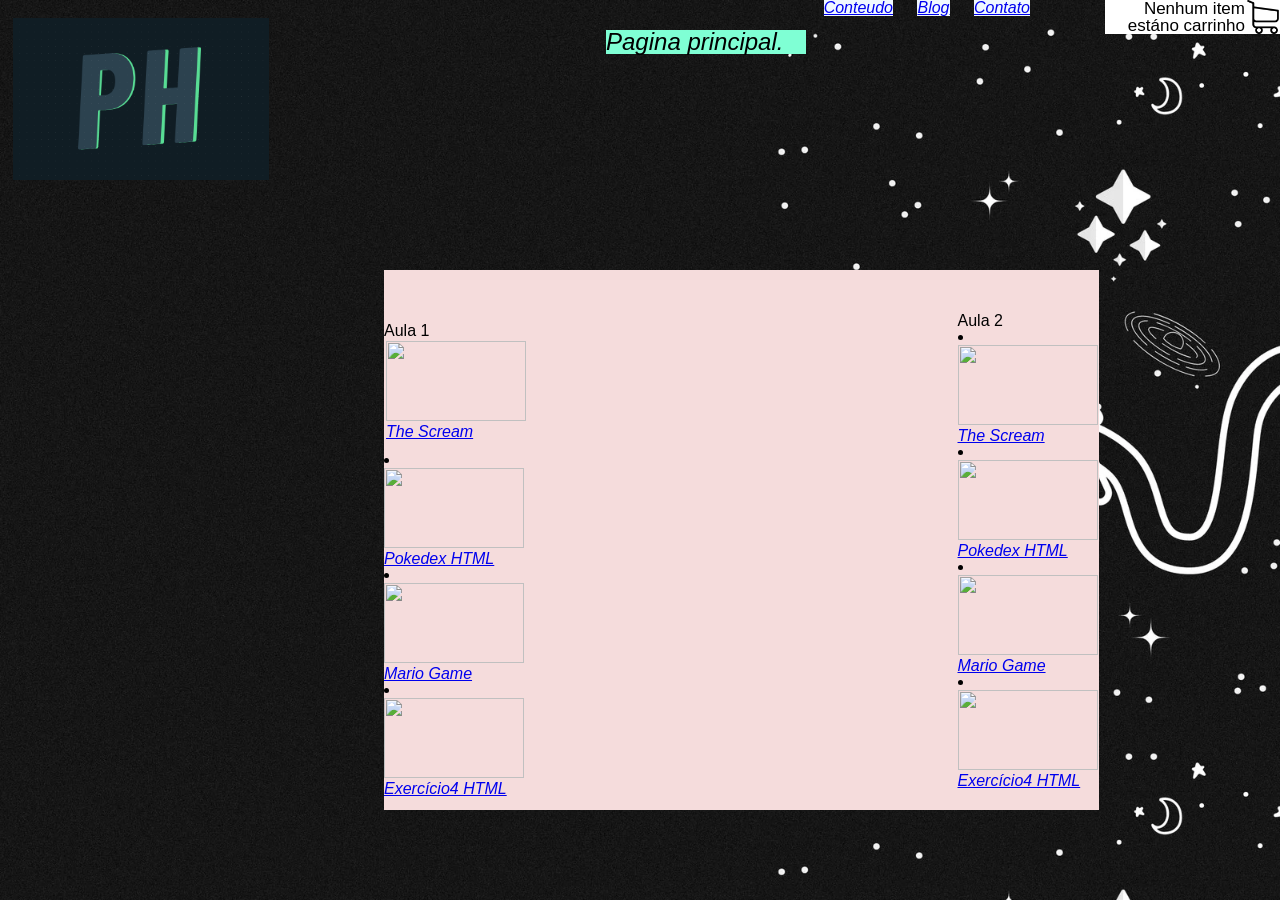
==== index.html @ 306e637d "Ajustes" ====
<!DOCTYPE html>
<html lang="pt-br">

<head>
    <meta charset="UTF-8">
    <meta name="viewport" content="width=device-width, initial-scale=1.0">

    <meta name="viewport" content="width=device-width">

    <!--LINKS-->
    <link rel="stylesheet" href="css/mobile.css" media="(max-width: 320px)">
    <link rel="stylesheet" href="./css/reset.css">
    <link rel="stylesheet" href="./css/index.css">
    <script src="./js/index.js"></script>

    <title>Pedro_H</title>


</head>
<!-- jeito de fazer comentarios dentro do codigo em HTML -->

<body>
    <header class="container"> <!--cabeçalho  -->

        <h1> Pagina principal.</h1>
        <p class="carrinho">Nenhum item estáno carrinho</p>
        <nav class="menu-opcoes">
            <ul>
                <li><a href="conteudo.html">Conteudo</a></li>
                <li><a href="blog.html">Blog</a></li>
                <li><a href="contato.html">Contato</a></li>
            </ul>
        </nav>

    </header>

    <section id="destaques">
        <div class="container_destaque">


            <img src="./img/lgo.png" class="image-logo">
        </div>

        <div class="container-paineis">
            <section class="painel-aulas">

                <div class="painel-aula1">
                    <div class="aula1">
                        <h2>Aula 1</h2>
                        <li class="painel-li1">
                            <a href="./Aulas/The-Scream/">
                                <figure>
                                    <img src="./Aulas/Pokedex/IMAGES/htt.webp" height="80px" width="140px">
                                    <figcaption>The Scream </figcaption>
                                </figure>
                            </a></il>
                        <li><a href="./Aulas/Pokedex/">
                                <figure>
                                    <img src="./Aulas/Pokedex/IMAGES/htt.webp" height="80px" width="140px">
                                    <figcaption>Pokedex HTML</figcaption>
                                </figure>
                            </a></il>
                        <li><a href="./Aulas/mario-game/">
                                <figure>
                                    <img src="./Aulas/Pokedex/IMAGES/htt.webp" height="80px" width="140px">
                                    <figcaption>Mario Game</figcaption>
                                </figure>
                            </a></il>
                        <li><a href="./contato.html">
                                <figure>
                                    <img src="./Aulas/Pokedex/IMAGES/htt.webp" height="80px" width="140px">
                                    <figcaption>Exercício4 HTML</figcaption>
                                </figure>
                            </a></il>

                        </li>

                        </li>
                    </div>
                </div>
                <div class="painel-aula2">
                    <div class="aula2">
                        <h2>Aula 2</h2>
                        <li class="painel-li2">
                            <a href="./Aulas/The-Scream/">
                                <figure>
                                    <img src="./Aulas/Pokedex/IMAGES/htt.webp" height="80px" width="140px">
                                    <figcaption>The Scream </figcaption>
                                </figure>
                            </a></il>
                        <li><a href="./Aulas/Pokedex/">
                                <figure>
                                    <img src="./Aulas/Pokedex/IMAGES/htt.webp" height="80px" width="140px">
                                    <figcaption>Pokedex HTML</figcaption>
                                </figure>
                            </a></il>
                        <li><a href="./Aulas/mario-game/">
                                <figure>
                                    <img src="./Aulas/Pokedex/IMAGES/htt.webp" height="80px" width="140px">
                                    <figcaption>Mario Game</figcaption>
                                </figure>
                            </a></il>
                        <li><a href="./contato.html">
                                <figure>
                                    <img src="./Aulas/Pokedex/IMAGES/htt.webp" height="80px" width="140px">
                                    <figcaption>Exercício4 HTML</figcaption>
                                </figure>
                            </a></il>

                        </li>
                    </div>
                </div>
            </section>


        </div>
    </section>


    <footer> </footer>





    <a href=”#” class=”pause”></a>


</body>

</html>
---- css/index.css ----
body {
  background-image: url("../img/astronauta.png");
  background-size: cover;
  font-family: 'Trebuchet MS', 'Lucida Sans Unicode', 'Lucida Grande', 'Lucida Sans', Arial, sans-serif;

}
h1 {
  background-color: aquamarine;
  font-style: italic;
  width: 200px;
  margin: 30px;
  left: 45%;
  position: absolute;
  font-size:x-large;

}


a {
  font-style: italic;
  background-color: aliceblue;
  border-style: dotted;
}

.container{
  margin: auto; width: 940px;

}

.carrinho{
  background: url(../img/carrinho-de-compras.png) no-repeat top right;
  font-size: 17px;
  padding-right: 35px;
  text-align: right;
  width: 140px;
  background-size: contain;
  background-color: white;
  position: absolute; top: 0%; right: 0%;
}
.menu_opcoes ul{font-size: 15px;}
.menu-opcoes ul li{display: inline; margin-left: 20px ;}
.menu_opcoes a{ color: #003366;}
.menu-opcoes{position: absolute;top: 0%; right: 250px;}

/* perguntar pro sor porque ele está colocando tudo em cima do titulo "Pagina inicial"
header{position: relative;}*/


.painel-aulas{
  background-color: white;
  align-content: center;
  width: 715px;
  height: 60%;
  margin-left: 30%;
  bottom: 10%;
  float: left; 
  background-color: #f5dcdc; 
  position: absolute;

}
.painel-li1{
  display: inline-block; 
    vertical-align: top; 
    width: 140px; 
    margin: 2px;
    padding-bottom: 10px; 
    color: #333; 

}

.painel-aula2{
  align-items: center;
  display: inline-block;
  position: absolute;
  margin-left: 215px;
  margin-top: 30px;
}

.painel-aula1{
  align-items: center;
  display: inline-block;
  position: relative;
  margin-right: 30%;
  margin-top: 40px;
}



.image-logo{
 width: 20%;
 right: 40%;
 position: absolute; left: 1%; top: 2%;
}
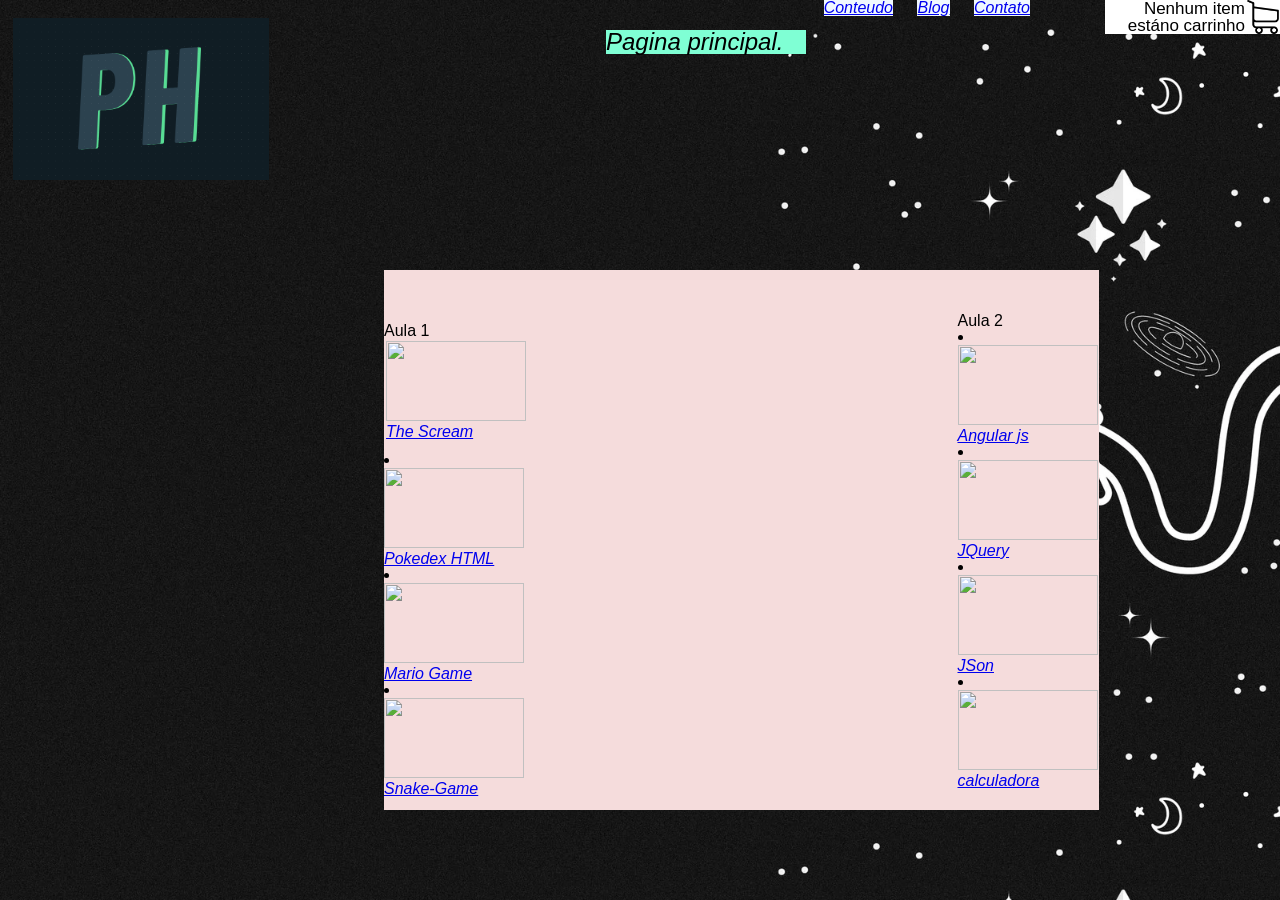
==== commit 56ef6274: "Atualizando" ====
--- a/index.html
+++ b/index.html
@@ -54,22 +54,22 @@
                                     <figcaption>The Scream </figcaption>
                                 </figure>
                             </a></il>
-                        <li><a href="./Aulas/Pokedex/">
+                        <li><a href="./Aulas/Pokedex/index.html">
                                 <figure>
                                     <img src="./Aulas/Pokedex/IMAGES/htt.webp" height="80px" width="140px">
                                     <figcaption>Pokedex HTML</figcaption>
                                 </figure>
                             </a></il>
-                        <li><a href="./Aulas/mario-game/">
+                        <li><a href="./Aulas/mario-game/index.html">
                                 <figure>
                                     <img src="./Aulas/Pokedex/IMAGES/htt.webp" height="80px" width="140px">
                                     <figcaption>Mario Game</figcaption>
                                 </figure>
                             </a></il>
-                        <li><a href="./contato.html">
+                        <li><a href="./aulas/snake-game/index.html">
                                 <figure>
                                     <img src="./Aulas/Pokedex/IMAGES/htt.webp" height="80px" width="140px">
-                                    <figcaption>Exercício4 HTML</figcaption>
+                                    <figcaption>Snake-Game</figcaption>
                                 </figure>
                             </a></il>
 
@@ -82,28 +82,28 @@
                     <div class="aula2">
                         <h2>Aula 2</h2>
                         <li class="painel-li2">
-                            <a href="./Aulas/The-Scream/">
+                            <a href="./aulas/angular_js">
                                 <figure>
                                     <img src="./Aulas/Pokedex/IMAGES/htt.webp" height="80px" width="140px">
-                                    <figcaption>The Scream </figcaption>
+                                    <figcaption>Angular js </figcaption>
                                 </figure>
                             </a></il>
-                        <li><a href="./Aulas/Pokedex/">
+                        <li><a href="./aulas/jquery_activities/">
                                 <figure>
                                     <img src="./Aulas/Pokedex/IMAGES/htt.webp" height="80px" width="140px">
-                                    <figcaption>Pokedex HTML</figcaption>
+                                    <figcaption>JQuery</figcaption>
                                 </figure>
                             </a></il>
-                        <li><a href="./Aulas/mario-game/">
+                        <li><a href="./aulas/json/">
                                 <figure>
                                     <img src="./Aulas/Pokedex/IMAGES/htt.webp" height="80px" width="140px">
-                                    <figcaption>Mario Game</figcaption>
+                                    <figcaption>JSon</figcaption>
                                 </figure>
                             </a></il>
-                        <li><a href="./contato.html">
+                        <li><a href="./aulas/calculadora/calculadora.html">
                                 <figure>
                                     <img src="./Aulas/Pokedex/IMAGES/htt.webp" height="80px" width="140px">
-                                    <figcaption>Exercício4 HTML</figcaption>
+                                    <figcaption>calculadora</figcaption>
                                 </figure>
                             </a></il>
 
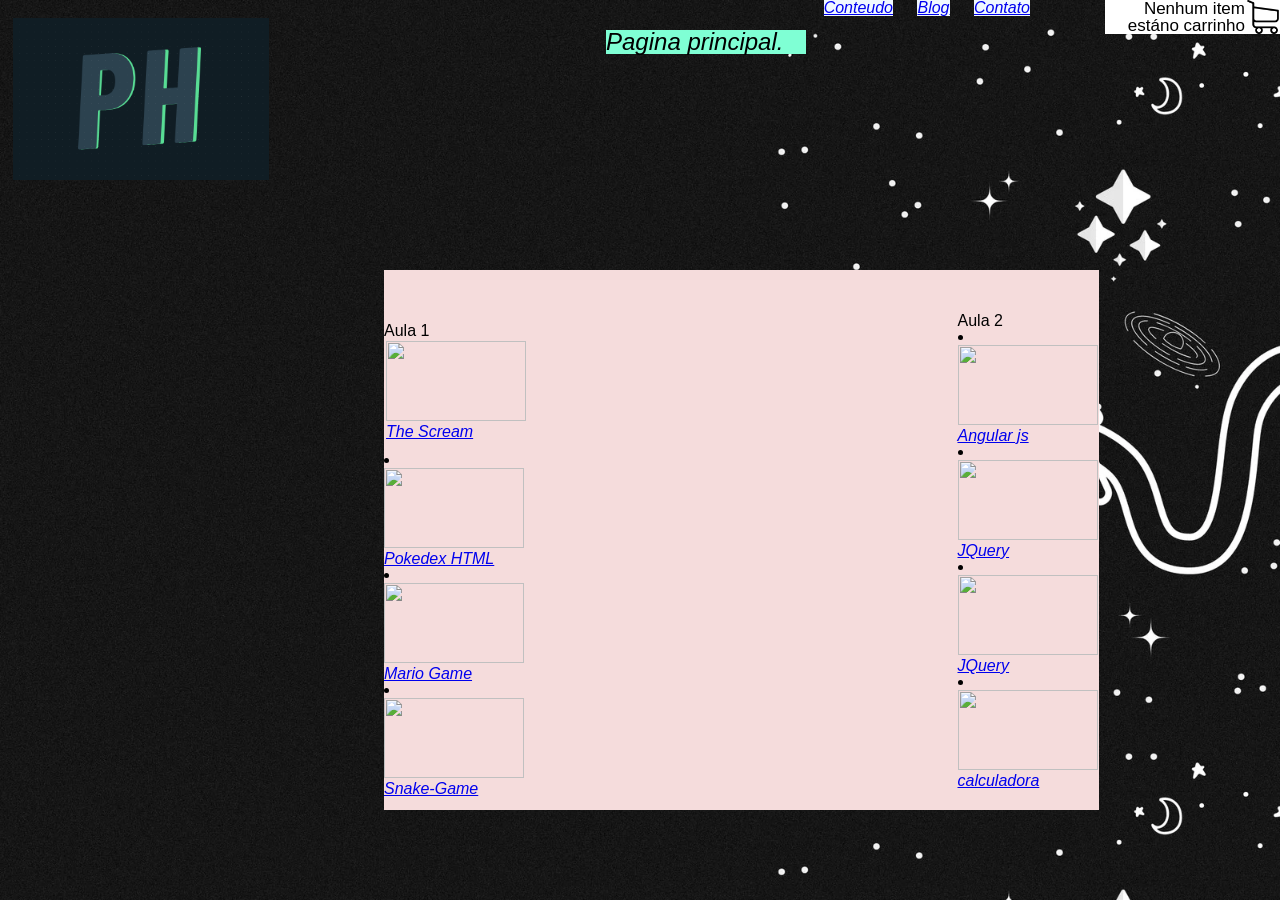
==== commit c9608d02: "Ajustes" ====
--- a/index.html
+++ b/index.html
@@ -48,7 +48,7 @@
                     <div class="aula1">
                         <h2>Aula 1</h2>
                         <li class="painel-li1">
-                            <a href="./Aulas/The-Scream/">
+                            <a href="./Aulas/The-Scream/index.html">
                                 <figure>
                                     <img src="./Aulas/Pokedex/IMAGES/htt.webp" height="80px" width="140px">
                                     <figcaption>The Scream </figcaption>
@@ -82,22 +82,22 @@
                     <div class="aula2">
                         <h2>Aula 2</h2>
                         <li class="painel-li2">
-                            <a href="./aulas/angular_js">
+                            <a href="./aulas/angular_js/example2.html">
                                 <figure>
                                     <img src="./Aulas/Pokedex/IMAGES/htt.webp" height="80px" width="140px">
                                     <figcaption>Angular js </figcaption>
                                 </figure>
                             </a></il>
-                        <li><a href="./aulas/jquery_activities/">
+                        <li><a href="./aulas/jquery_activities/cropme/index.html">
                                 <figure>
                                     <img src="./Aulas/Pokedex/IMAGES/htt.webp" height="80px" width="140px">
                                     <figcaption>JQuery</figcaption>
                                 </figure>
                             </a></il>
-                        <li><a href="./aulas/json/">
+                        <li><a href="./aulas/jquery_activities/parallax/index.html">
                                 <figure>
                                     <img src="./Aulas/Pokedex/IMAGES/htt.webp" height="80px" width="140px">
-                                    <figcaption>JSon</figcaption>
+                                    <figcaption>JQuery</figcaption>
                                 </figure>
                             </a></il>
                         <li><a href="./aulas/calculadora/calculadora.html">
